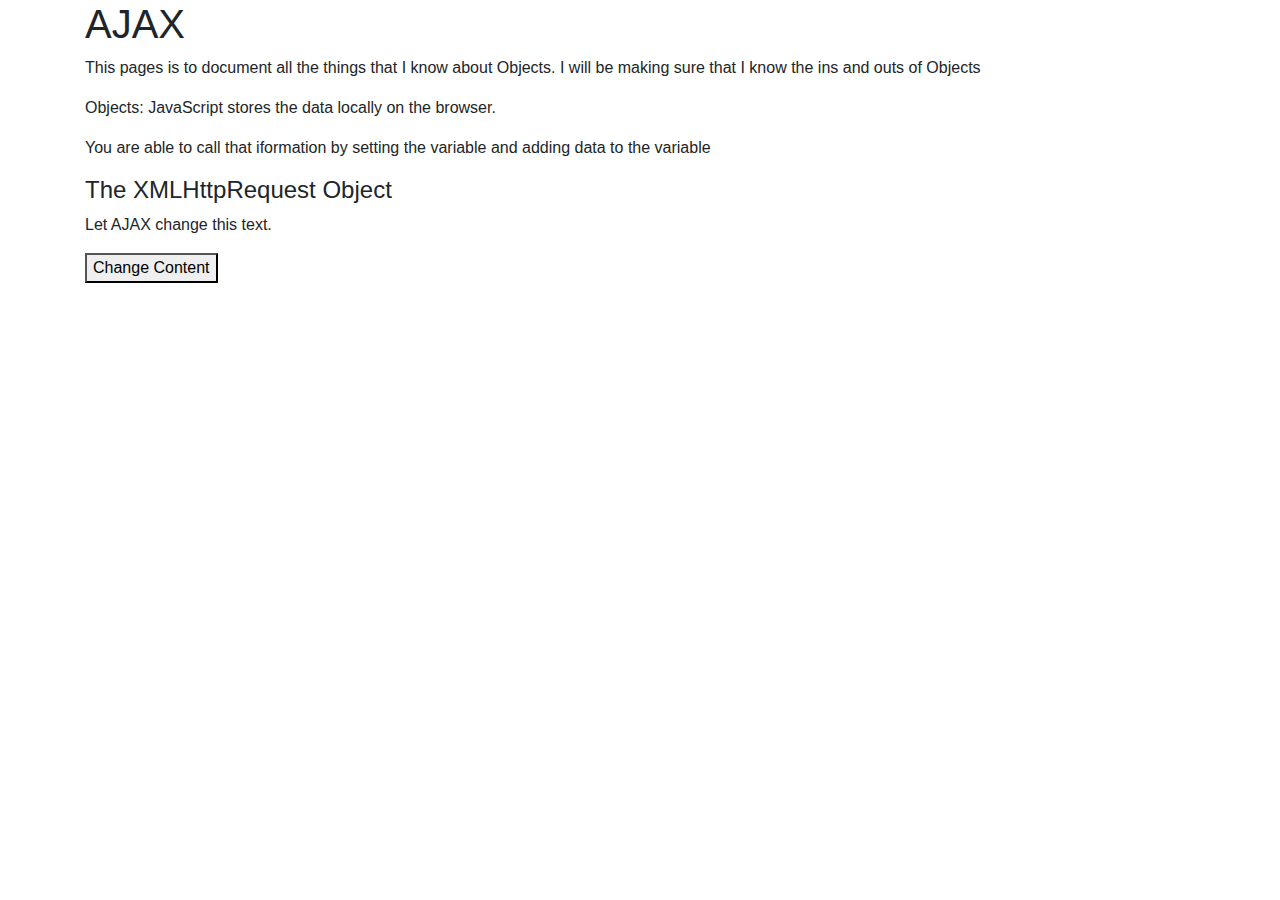
==== ajax.html @ 14566091 "ajax" ====
<!DOCTYPE html>
<html lang="en">
    <head>
        <title> Jounal | Home Page </title>

        <meta charset="utf-8"/>
        
        <meta name="author" content="Taylor Williams">
        <link href="css/style.css" rel="stylesheet">
        <link rel="stylesheet" href="https://maxcdn.bootstrapcdn.com/bootstrap/4.0.0/css/bootstrap.min.css" integrity="sha384-Gn5384xqQ1aoWXA+058RXPxPg6fy4IWvTNh0E263XmFcJlSAwiGgFAW/dAiS6JXm" crossorigin="anonymous">
        <script src="https://maxcdn.bootstrapcdn.com/bootstrap/4.0.0/js/bootstrap.min.js" integrity="sha384-JZR6Spejh4U02d8jOt6vLEHfe/JQGiRRSQQxSfFWpi1MquVdAyjUar5+76PVCmYl" crossorigin="anonymous"></script>
    
    </head>

    <body id="container">

      <div class="container">
        <h1>AJAX </h1>

        <p>This pages is to document all the things that I know about Objects. 
            I will be making sure that I know the ins and outs of Objects</p>

        <p>Objects: JavaScript stores the data locally on the browser.</p>
            
           <p>You are able to call that iformation by setting the variable and adding data to the variable </p>

           <div class="row">
            <div class="col-4">
                    <h4>The XMLHttpRequest Object</h4>

                    <p id="text">Let AJAX change this text.</p>
                    
                    <button type="button" onclick="loadDoc()">Change Content</button>
                    
                    <script>
                    function loadDoc() {
                      var xhttp = new XMLHttpRequest();
                      xhttp.onreadystatechange = function() {
                        if (this.readyState == 4 && this.status == 200) {
                          document.getElementById("text").innerHTML = this.responseText;
                        }
                      };
                      xhttp.open("GET", "ajax_txt.txt", true);
                      xhttp.send();
                    }
                    </script>
            </div>
            <div class="col-4">
                
            </div>
            <div class="col-4">
                
                </div>
        </div>
      </div>
      <footer>

      </footer>    

</body>
</html>
---- css/style.css ----
@keyframes fly {
    0%  {left: 0px; top: 0px;}
    25% {left: 20%; top: 0px;}
    50% {left: 30%; top: 0px;}
    75% {left: 75%; top: 0px;}
    100% {left: 100%; top: 0px;}
}

@keyframes pluse {
    0%  {box-shadow: violet 0px 0px 0px;}
    25%  {box-shadow: violet 0px 0px 20px;}
    50%  {box-shadow: violet 0px 0px 0px;}
    75%  {box-shadow: violet 0px 0px 30px;}
    100%  {box-shadow: violet 0px 0px 0px;}
}

@keyframes jump {
    0% {top: 300px;}
    50% {top: 0px;}
    100% {top: 300px;}
}

.box {
    padding: 30px;
    margin: 25px;
    background-color: #5fd4fa;
    border-radius: 8px;
}

.grow-box{
    margin: 20px;
    width: 200px;
    height: 200px;
    background-color: blueviolet;
    transition: width 3s;
    -webkit-transition: width 3s;
    display: block;
    float: left;
}

.grow-box:hover{
    width: 500px;
}

.height-box{
    margin: 20px;
    width: 200px;
    height: 200px;
    background-color: rgb(72, 219, 84);
    transition: height 3s;
    -webkit-transition: height 3s;
    display: block;
    float: left;
}

.height-box:hover{
    height: 500px;
}

.pic-box{
    margin: 20px;
    width: 200px;
    height: 200px;
    background-image: url("/CIT261/img/taypics.jpg");
    background-position: center;
    transition: height 3s, width 5s;
    -webkit-transition: height 3s, width 5s;
    display: block;
    float: left;
}

.pic-box:hover{
    height: 400px;
    width: 400px;
}

.fly-box {
    width: 100px;
    height: 75px;
    position: relative;
    background-color: lightblue;
    animation-name: fly;
    animation-duration: 8s;
}

.pluse-box {
    width: 204px;
    height: 50px;
    margin: 50px;
    text-align: center;
    padding: 7px;
    border-radius: 15px;
    position: relative;
    background-color: teal;
    animation-name: pluse;
    animation-duration: 8s;
    animation-iteration-count: infinite;
}

.jump-box {
    width: 200px;
    height: 200px;
    margin: 50px;
    text-align: center;
    padding: 7px;
    border-radius: 15px;
    position: relative;
    background-image: url("/CIT261/img/jumping-icon-18.jpg");
    animation-name: jump;
    animation-duration: 8s;
    animation-timing-function: ease;
    animation-iteration-count: infinite;
}
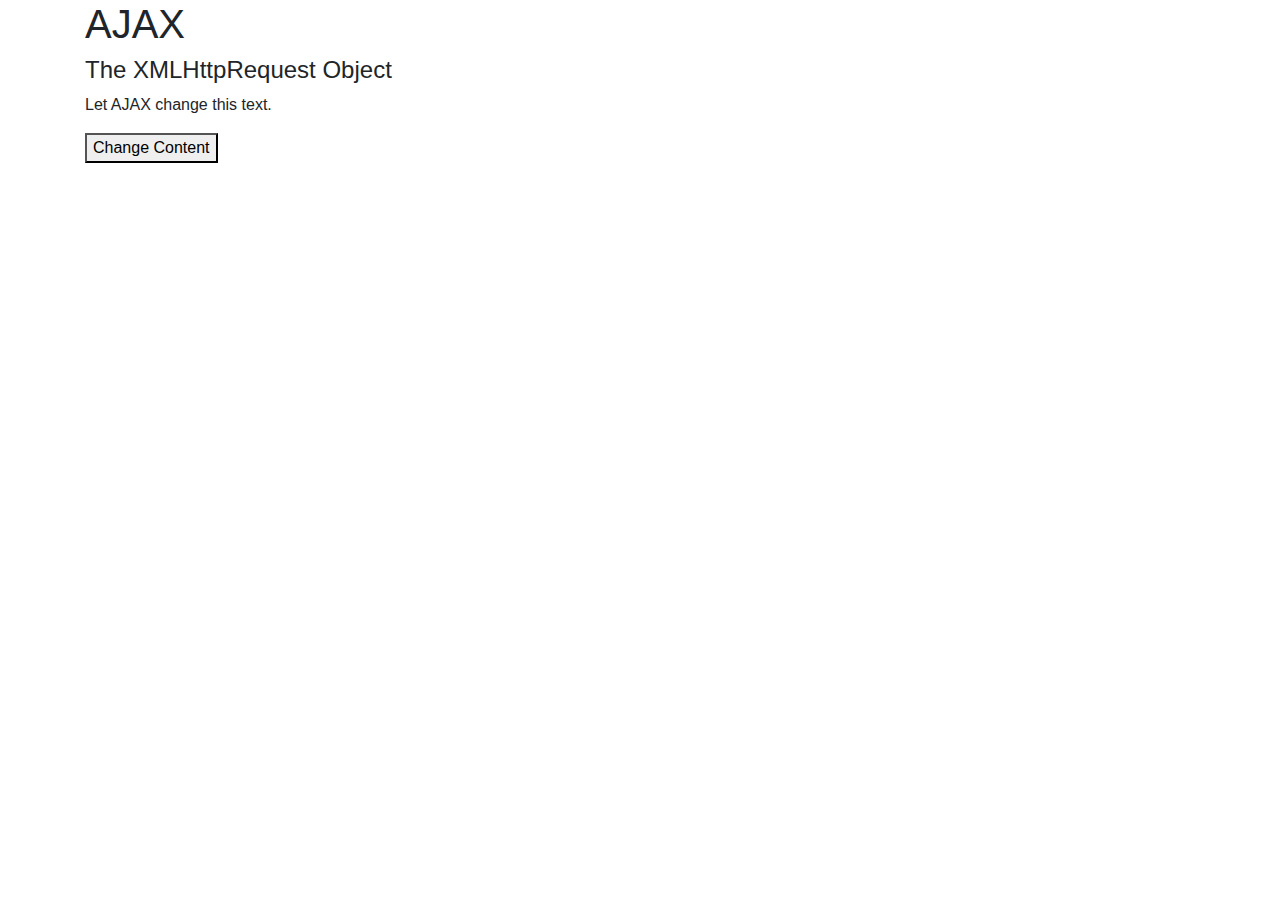
==== commit 71eddc4a: "dom and ajax" ====
--- a/ajax.html
+++ b/ajax.html
@@ -16,14 +16,6 @@
 
       <div class="container">
         <h1>AJAX </h1>
-
-        <p>This pages is to document all the things that I know about Objects. 
-            I will be making sure that I know the ins and outs of Objects</p>
-
-        <p>Objects: JavaScript stores the data locally on the browser.</p>
-            
-           <p>You are able to call that iformation by setting the variable and adding data to the variable </p>
-
            <div class="row">
             <div class="col-4">
                     <h4>The XMLHttpRequest Object</h4>
--- a/css/style.css
+++ b/css/style.css
@@ -110,4 +110,17 @@
     animation-duration: 8s;
     animation-timing-function: ease;
     animation-iteration-count: infinite;
-}+}
+
+#growing {
+    transition: font-size 3s, color 2s;
+  }
+
+#jumping {
+    position: relative;
+    cursor: pointer;
+    width: 177px;
+    height: 160px;
+    left: 100px;
+    transition: left 5s cubic-bezier(.5, -1, .5, 2);
+    }